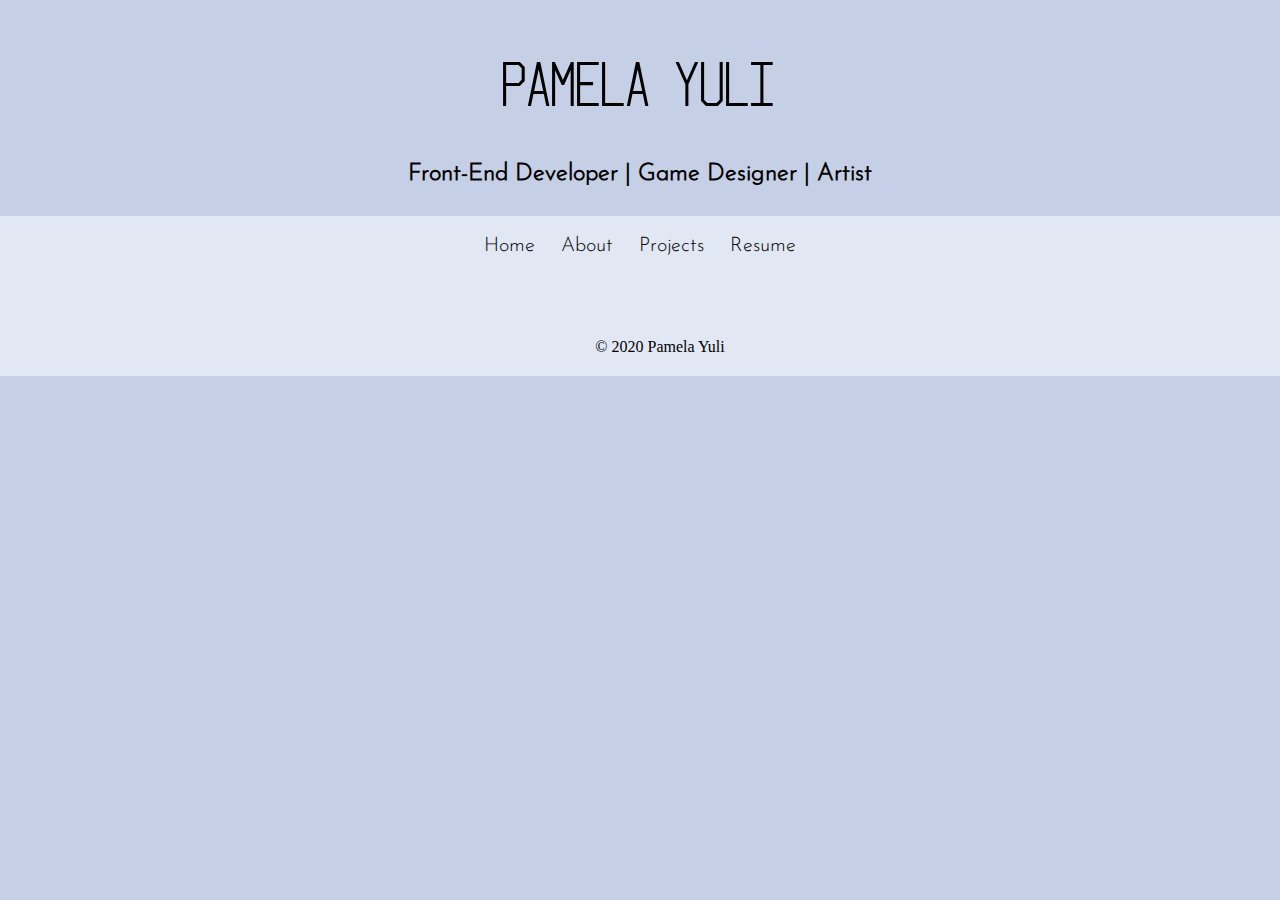
==== about.html @ e3bebb5d "creating about page/link" ====
<!DOCTYPE html>
<html lang="en">
<head>
    <meta charset="UTF-8">
    <meta name="viewport" content="width=device-width, initial-scale=1.0">
    <title>Document</title>
    <link rel="stylesheet" href="https://use.fontawesome.com/releases/v5.7.2/css/all.css" integrity="sha384-fnmOCqbTlWIlj8LyTjo7mOUStjsKC4pOpQbqyi7RrhN7udi9RwhKkMHpvLbHG9Sr" crossorigin="anonymous">
    <link rel="stylesheet" href="style.css">
</head>
<body>
    <div id="overflow-wrapper">
        <header>
            <div id="main-intro">
                <h1>Pamela Yuli</h1>
                <h2>Front-End Developer | Game Designer | Artist</h2>
            </div>
            <nav id="top-nav">
                <ul id="top-links">
                    <li ><a href= "index.html">Home</a></li>
                    <li class="active"><a href= "about.html">About</a></li>
                    <li><a href= "projects.html">Projects</a></li>
                    <li><a href= "resume.html">Resume</a></li>
                </ul>
                <ul id="top-links-mobile">
                    <li><a href= "index.html"><i class="fa fa-home"></i></a></li>
                    <li class="active"><a href= "about.html"><i class="fa fa-user-circle"></i></a></li>
                    <li><a href= "projects.html"><i class="fa fa-folder"></i></a></li>
                    <li><a href= "resume.html"><i class="fa fa-file"></i></a></li>
                </ul>
            </nav>       
        </header>
    </div>
</body>
<footer id="footer-nav">
    <nav id="bottom-nav">
        <ul id="bottom-links">
            <li><a href= "https://github.com/pyuli15"><i class="fab fa-github"></i></a></li>
            <li><a href= "https://www.linkedin.com/in/pamela-yuli-bba281146/"><i class="fab fa-linkedin"></i></a></li>
            <p>&copy; 2020 Pamela Yuli</p>
        </ul>
    </nav>
</footer>
</html>
---- style.css ----
/* Fonts */
@font-face { font-family: Bucheon; src: url('./fonts/Bucheon.otf'); }
@font-face { font-family: Montserat; src: url('./fonts/Montserrat-Bold.ttf'); } 
@font-face { font-family: Josefin Sans Light; src: url('./fonts/JosefinSans-Light.ttf'); } 
@font-face { font-family: Josefin Sans-Bold; src: url('./fonts/JosefinSans-Bold.ttf'); }
@font-face { font-family: Best; src: url('./fonts/BestPart.ttf'); }

/* Setup */
html{
    margin: 0;
}
body {
    margin: 0px;
    padding: 0;
    background-color: #C5D0E6;
}

#overflow-wrapper {
    /* Fixing overflow x issue on mobile  */
    overflow-x: hidden;
    position: relative;
}

h1 {
    font-family: Bucheon;
    font-size: 60px;
}
h2 {
    font-family: Josefin Sans Light;
}

h3 {
    font-family: Josefin Sans Light;
}

/* Nav Setup */
#main-intro {
    padding: 10px;
    text-align: center;
}

#top-nav {
    max-width: 100%;
    min-height: 60px;
    background-color: rgb(255, 255, 255, 0.5);
    text-align: center;
}

li {
    margin-right: 20px;
    display: inline-block;
}


a {
    color: black;
    text-decoration-line: none;
    transition: all 0.5s ease-in-out;
}

a:hover {
    color: #FAC9B8;
}

#top-links {
    font-family: Josefin Sans Light;
    font-size: 20px;
    margin: 0;
    padding: 20px;
    text-align: center;
    list-style-type: none;
    position: relative;
    left: 10px;

    
    
}

#top-links-mobile {
    font-size: 20px;
    margin: 0;
    padding: 20px;
    text-align: center;
    left: 12px;
    list-style-type: none;
    display: none; 
}

/* Figure out how to make a hamburger menu after a certain width */
@media only screen and (max-width: 400px) {
    #top-links {
        font-family: Josefin Sans Light;
        font-size: 20px;
        margin: 0;
        padding: 20px;
        text-align: center;
        list-style-type: none;
        display: none;
    }

    #top-links-mobile {
        font-size: 28px;
        padding-top: 20px;
        position: relative;
        top: 15px;
        left: 12px;

        display: unset; 

    }
    
}

.fa-home, .fa-user-circle, .fa-folder, .fa-file {
    justify-content: space-evenly;
    padding-right: 5px;
}

#logo-main {
    background-image: url('./videos/star-map-gif.gif');
    /* background-color: #979fad; */
    min-height: 600px;
    position: relative;
    text-align: center;
    width: 100%;
    
}

/* #star-map {
    position: absolute;
    width: 100%;
    left: 0;
    
} */


/* Body Content */
.logo-main-text {
    font-family: Bucheon;
    font-size: 40px;
    text-align: center;
    position: absolute; 
    width: 100%;
    top: 10%;  
    color: white; 
    font-weight: 1000;
    padding-top: 50px;
}


#homepage-works-link {
    position: absolute;
    top: 31%;
    text-align: center;
    margin-left: -68px;
    font-family: Josefin Sans Light;
    padding: 8px;
    transition: all 0.5s ease-in-out;
}

#resume-link {
    font-family: Josefin Sans Light;
    width: 100px;
    height: 50px;
    position: relative;
    top: 40px;
    transition: all 0.5s ease-in-out;
}

#resume-link:hover {
    color: rgb(245, 203, 88);
}

@media screen and (max-width: 471px){
    #homepage-works-link {
        position: absolute;
        top: 42%;
        text-align: center;
        margin-left: -68px;
        font-family: Josefin Sans Light;
        padding: 8px;
        transition: all 0.5s ease-in-out;
    }
}

#homepage-works-link:hover {
    color: rgb(245, 203, 88);
}

/* Current Projects */

#currentProjects {
    min-height: 600px;
}

#recentProjectsTitle {
    font-family: Bucheon;
}
.contentWrapper {
    text-align: center;
    width: 100%;
    margin-top: 40px;
    min-height: 600px;
}

.contentWrapper-2 {
    text-align: center;
    width: 100%;
    margin-top: 40px;
    min-height: 200px;
    background-color: rgb(255, 255, 255, 0.5);
}

.contentBox { 
    max-width: 300px;
    min-height: 200px;
    margin: 30px;
    display: inline-block;
    background-color: white;
    padding: 20px;
    /* border: 3px solid black;  */
}


.divider-line {
    margin-left: auto;
    margin-right: auto;
}

@media screen and (min-width: 400px) {
    .contentBox { 
        max-width: 300px;
        min-height: 200px;
        margin: 30px;
        display: inline-block;
        background-color: white;
        padding: 20px;
        /* border: 3px solid black; */
        vertical-align: top;
        
    }

    .projectBreakdown {
        display: inline-block;
        max-width: 200px;
        background-color: white;
        padding: 20px;
        /* border: 3px solid black; */
        vertical-align: top;
        position: relative;
        top: 30px;
        margin-bottom: 60px;
    }

   

}


.projectBreakdown {
    display: inline-block;
    max-width: 200px;
    background-color: white;
    padding: 20px;
    /* border: 3px solid black; */
}

.resume-link-text {
    position: relative;
    top: 40px;
}

.title-text {
    font-family: Josefin Sans-Bold;
    text-align: left;
    margin-left: 49px;
}

.subtitle-text {
    font-family: Josefin Sans Light;
    text-align: left;
    margin-left: 49px;
}

.snippet-text {
    font-family: Josefin Sans Light;
    text-align: left;
    margin-left: 49px;
    color: rgb(0, 0, 0, 0.5);
}

#those-who-came {
    width: 200px;
    height: 100px;
    margin: 0;
}

#metamorfosis-img {
    width: 200px;
    height: 100px;
    margin: 0;
}

#im-innocent {
    width: 200px;
    height: 100px;
    margin: 0px;
    
}

#in-the-stars {
    width: 200px;
    height: 100px;
    margin: 0px;
    
}

#circus-of-values {
    width: 200px;
    height: 100px;
    margin: 0px;
    
}

#shoot-em-all {
    width: 200px;
    height: 100px;
    margin: 0px;
    
}

#space-pong {
    width: 200px;
    height: 100px;
    margin: 0px;
    
}

.view-project-text {
    margin-left: -58px;
    margin-top: -9px;
    font-family: Josefin Sans Light;
    font-size: 13px;
    
}

.view-text-1 {
    display: inline-block;
    color: #aa8b81;
}

.view-text-2 {
    display: inline-block;
    color: rgb(97,92,91, 0.5)
}

.view-text-3 {
    display: block;
    margin-left: 110px;
    margin-right: 50px;
    text-align: left;
    margin-bottom: 20px;
}

.view-text-4 {
    margin-right: 23px;
    font-family: Josefin Sans-Bold;
}

.view-text-5 {
    display: block;
}

.view-text-6 {
    font-family: Josefin Sans-Bold;
    font-size: 13px;
}

.view-text-7 {
    font-family: Josefin Sans Light;
    font-size: 13px;
    text-align: left;
    
}

.technologies-list {
    display: block;
    text-align: left;
    margin-left: 70px;
}

.fa-desktop {
    display: inline-block;
    margin-left: 53px;
    margin-right: 7px;
    color: #d6aea1;
    
}

.fa-file-code {
    display: inline-block;
    color: rgb(97,92,91, 0.5);
    margin-left: 15px;
    
}

/* Footer */
#footer-nav {
    max-width: 100%;
    height: 60px;
    bottom: 0;
    padding: 20px;
    background-color: rgb(255, 255, 255, 0.5);

}

#bottom-links {
    margin: 0;
    padding-top: 8px;
    text-align: center;
    list-style-type: none;
}

.fa-github, .fa-linkedin {
    font-size: 20px;
    transition: all 0.5s ease-in-out;
}

.fa-github:hover{
    color: rgb(245, 203, 88);
}

.fa-linkedin:hover{
    color: rgb(245, 203, 88);
}
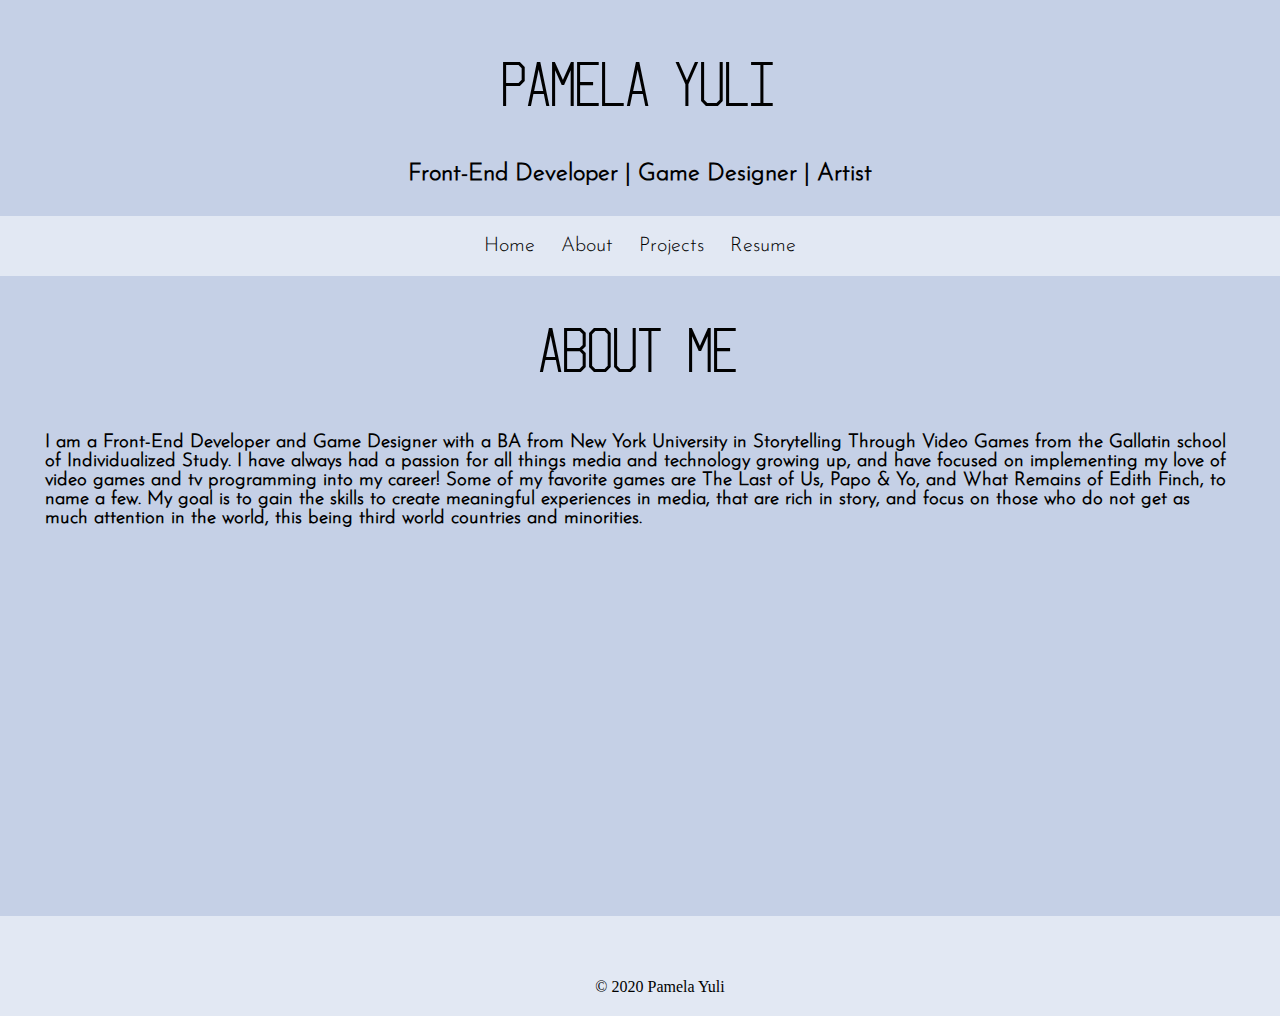
==== commit e3f76bc7: "placing header icon" ====
--- a/about.html
+++ b/about.html
@@ -30,6 +30,13 @@
             </nav>       
         </header>
     </div>
+    <div class="contentWrapper">
+        <h1 id="recentProjectsTitle">About Me</h1>
+        <div class="about-me-text">
+            <h3>I am a Front-End Developer and Game Designer with a BA from New York University in Storytelling Through Video Games from the Gallatin school of Individualized Study. I have always had a passion for all things media and technology growing up, and have focused on implementing my love of video games and tv programming into my career! Some of my favorite games are The Last of Us, Papo & Yo, and What Remains of Edith Finch, to name a few. My goal is to gain the skills to create meaningful experiences in media, that are rich in story, and focus on those who do not get as much attention in the world, this being third world countries and minorities. </h3>
+        </div>
+        
+    </div>
 </body>
 <footer id="footer-nav">
     <nav id="bottom-nav">
--- a/style.css
+++ b/style.css
@@ -404,6 +404,11 @@
     
 }
 
+.about-me-text {
+    margin: 45px;
+    text-align: left;
+}
+
 /* Footer */
 #footer-nav {
     max-width: 100%;
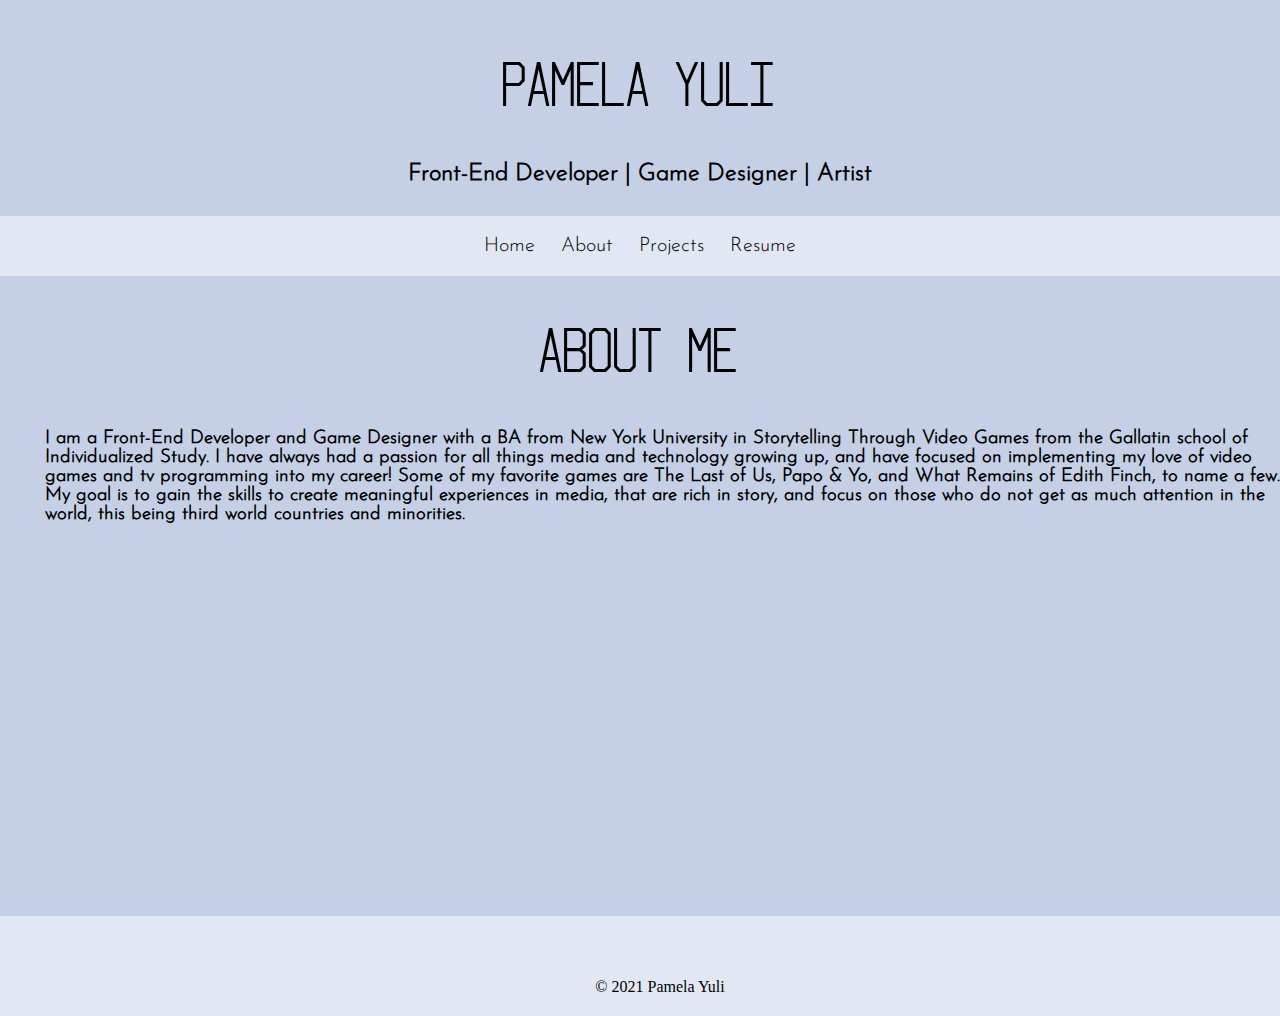
==== commit a5f66d36: "fixed copyright year to 2021" ====
--- a/about.html
+++ b/about.html
@@ -3,9 +3,30 @@
 <head>
     <meta charset="UTF-8">
     <meta name="viewport" content="width=device-width, initial-scale=1.0">
-    <title>Document</title>
+    <title>Pamela Yuli - About</title>
     <link rel="stylesheet" href="https://use.fontawesome.com/releases/v5.7.2/css/all.css" integrity="sha384-fnmOCqbTlWIlj8LyTjo7mOUStjsKC4pOpQbqyi7RrhN7udi9RwhKkMHpvLbHG9Sr" crossorigin="anonymous">
     <link rel="stylesheet" href="style.css">
+
+    <link rel="apple-touch-icon-precomposed" sizes="57x57" href="apple-touch-icon-57x57.png" />
+    <link rel="apple-touch-icon-precomposed" sizes="114x114" href="apple-touch-icon-114x114.png" />
+    <link rel="apple-touch-icon-precomposed" sizes="72x72" href="apple-touch-icon-72x72.png" />
+    <link rel="apple-touch-icon-precomposed" sizes="144x144" href="apple-touch-icon-144x144.png" />
+    <link rel="apple-touch-icon-precomposed" sizes="60x60" href="apple-touch-icon-60x60.png" />
+    <link rel="apple-touch-icon-precomposed" sizes="120x120" href="apple-touch-icon-120x120.png" />
+    <link rel="apple-touch-icon-precomposed" sizes="76x76" href="apple-touch-icon-76x76.png" />
+    <link rel="apple-touch-icon-precomposed" sizes="152x152" href="apple-touch-icon-152x152.png" />
+    <link rel="icon" type="image/png" href="favicon-196x196.png" sizes="196x196" />
+    <link rel="icon" type="image/png" href="favicon-96x96.png" sizes="96x96" />
+    <link rel="icon" type="image/png" href="favicon-32x32.png" sizes="32x32" />
+    <link rel="icon" type="image/png" href="favicon-16x16.png" sizes="16x16" />
+    <link rel="icon" type="image/png" href="favicon-128.png" sizes="128x128" />
+    <meta name="application-name" content="&nbsp;"/>
+    <meta name="msapplication-TileColor" content="#FFFFFF" />
+    <meta name="msapplication-TileImage" content="mstile-144x144.png" />
+    <meta name="msapplication-square70x70logo" content="mstile-70x70.png" />
+    <meta name="msapplication-square150x150logo" content="mstile-150x150.png" />
+    <meta name="msapplication-wide310x150logo" content="mstile-310x150.png" />
+    <meta name="msapplication-square310x310logo" content="mstile-310x310.png" />
 </head>
 <body>
     <div id="overflow-wrapper">
@@ -43,7 +64,7 @@
         <ul id="bottom-links">
             <li><a href= "https://github.com/pyuli15"><i class="fab fa-github"></i></a></li>
             <li><a href= "https://www.linkedin.com/in/pamela-yuli-bba281146/"><i class="fab fa-linkedin"></i></a></li>
-            <p>&copy; 2020 Pamela Yuli</p>
+            <p>&copy; 2021 Pamela Yuli</p>
         </ul>
     </nav>
 </footer>
--- a/style.css
+++ b/style.css
@@ -145,6 +145,11 @@
     color: white; 
     font-weight: 1000;
     padding-top: 50px;
+    
+}
+
+#logo-main-box {
+    background-color: rgb(0, 0, 0, 0.5);
 }
 
 
@@ -291,47 +296,60 @@
 
 #those-who-came {
     width: 200px;
-    height: 100px;
-    margin: 0;
-}
+    height: 150px;
+    margin: 0;
+}
+
+#natural-hair-journey {
+    width: 200px;
+    height: 150px;
+    margin: 0;
+}
+
+#vibe-check {
+    width: 200px;
+    height: 150px;
+    margin: 0;
+}
+
 
 #metamorfosis-img {
     width: 200px;
-    height: 100px;
+    height: 150px;
     margin: 0;
 }
 
 #im-innocent {
     width: 200px;
-    height: 100px;
+    height: 150px;
     margin: 0px;
     
 }
 
 #in-the-stars {
     width: 200px;
-    height: 100px;
+    height: 150px;
     margin: 0px;
     
 }
 
 #circus-of-values {
     width: 200px;
-    height: 100px;
+    height: 150px;
     margin: 0px;
     
 }
 
 #shoot-em-all {
     width: 200px;
-    height: 100px;
+    height: 150px;
     margin: 0px;
     
 }
 
 #space-pong {
     width: 200px;
-    height: 100px;
+    height: 150px;
     margin: 0px;
     
 }
@@ -405,9 +423,11 @@
 }
 
 .about-me-text {
-    margin: 45px;
-    text-align: left;
-}
+    margin-left: 45px;
+    text-align: left;
+}
+
+
 
 /* Footer */
 #footer-nav {
